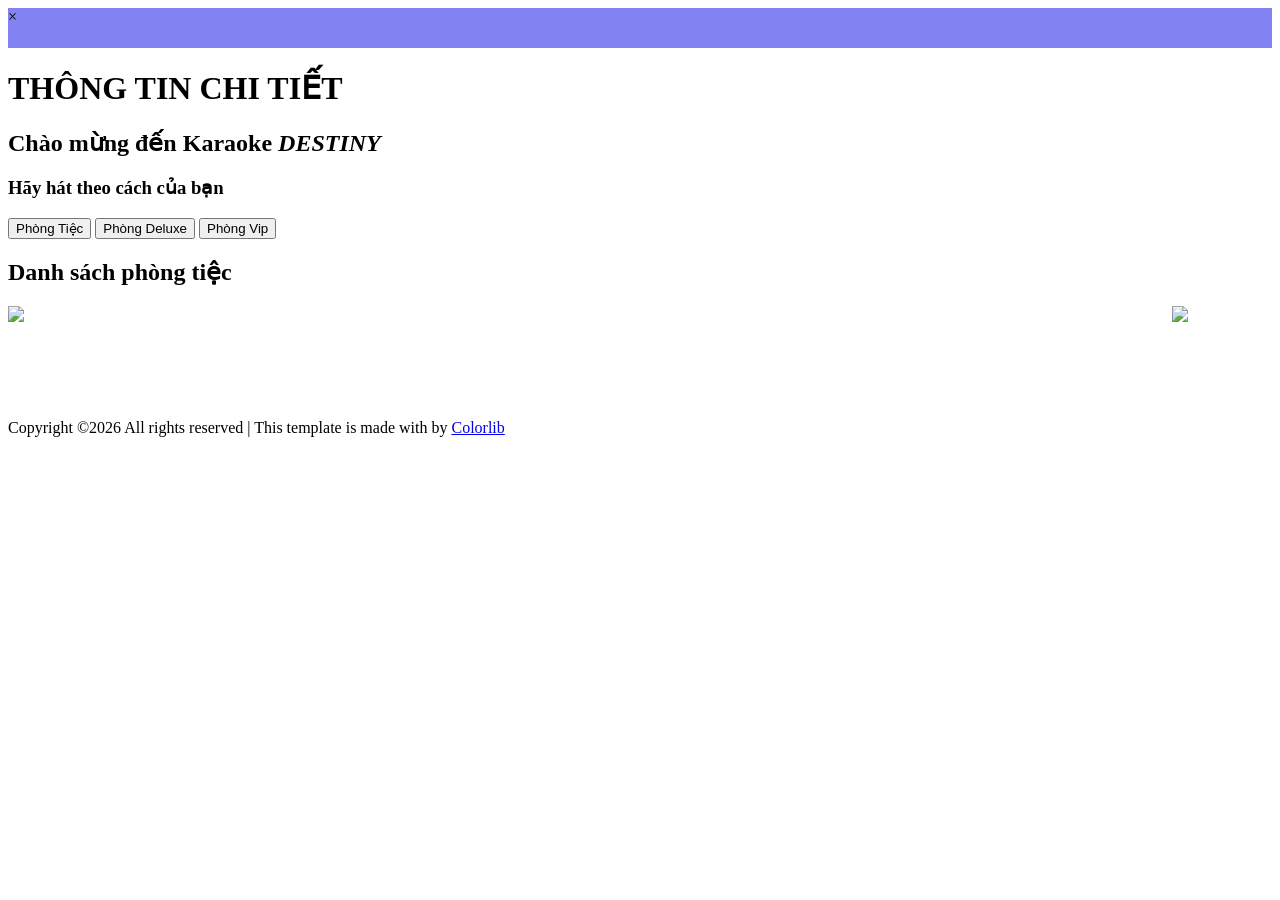
==== apps/html/KhachThamQuan/Home.html @ e82c20c2 "Thêm màn hình Home và xem chi tiết phòng" ====
<!doctype html>
<html lang="en">
  <head>
    <title>Trang chủ - Karaoke Destiny</title>
    <meta charset="utf-8">
    <meta name="viewport" content="width=device-width, initial-scale=1, shrink-to-fit=no">

    <link href="https://fonts.googleapis.com/css?family=Mukta+Mahee:200,300,400|Playfair+Display:400,700" rel="stylesheet">

    <link rel="stylesheet" href="../css/bootstrap.css">
    <link rel="stylesheet" href="../css/animate.css">
    <link rel="stylesheet" href="../css/owl.carousel.min.css">
    <link rel="stylesheet" href="../css/aos.css">
    
    <link rel="stylesheet" href="../fonts/ionicons/css/ionicons.min.css">

    <!-- Theme Style -->
    <link rel="stylesheet" href="../css/style.css">
  </head>
  <body class="wrapper">

    <div id="Chi_Tiet_Phong">
        <div style="height: 40px; background: rgb(130, 130, 243)">
            <span class="close">&times;</span>
        </div>

        <h1>THÔNG TIN CHI TIẾT</h1>
        
        <div id="main_detail">

        </div>


    </div>

    <section class="site-hero overlay" style="background-image: url(img/Phong_30.jpg)">
      <div class="container">
        <div class="row site-hero-inner justify-content-center align-items-center">
          <div class="col-md-10 text-center">
            <h1 class="heading" data-aos="fade-up">Chào mừng đến Karaoke <em>DESTINY</em></h1>
            <h3 class="sub-heading mb-5" data-aos="fade-up" data-aos-delay="100">Hãy hát theo cách của bạn</h3>
            
          </div>
        </div>
      </div>
    </section>
        <div class="col-md-10 text-center" id="chon_phong">
            <button id="PHONGTIEC" class="btn uppercase btn-primary mr-md-2 mr-0 mb-3 d-sm-inline d-block">Phòng Tiệc</button> 
            <button id="DELUXE" class="btn uppercase btn-primary mr-md-2 mr-0 mb-3 d-sm-inline d-block">Phòng Deluxe</button>
            <button id="PHONGVIP" class="btn uppercase btn-primary mr-md-2 mr-0 mb-3 d-sm-inline d-block">Phòng Vip</button>
        </div>
        
        <section class="section visit-section">
            <div class="container">
                <div class="row">
                    <div class="col-md-12">
                    <h2 class="heading" data-aos="fade-right" id="title_ds">Danh sách phòng tiệc</h2>
                </div>
            </div>
            <div class="row" id="CONTENT"> <!-- Nơi hiển thị danh sách phòng theo thể loại-->
                    
            </div>
        </section>
    
    <footer class="section footer-section">
        <div class="row">
            <div class="col-sm-6">
                <div style="float: right">
                    <a href="https://www.hcmus.edu.vn/" target="_blank">
                        <div class="iframe-img">
                            <img src="../img/hcmus.jpg" class="icon1"/>
                        </div>
                        <div class="overlay-icon">
                            <i class="fa fa-play-circle-o"></i>
                        </div>
                    </a>
                    <h5 style="text-align: left; width: 100px; color: white">HCMUS <br/> Đại học khoa học Tự nhiên TPHCM</h5>
                </div>
            </div>

            <div class="col-sm-5">
                <a href="http://www.fit.hcmus.edu.vn/vn/" target="_blank">
                    <div class="iframe-img">
                        <img src="../img/fit.jpg" class="icon1"/>
                    </div>
                    <div class="overlay-icon">
                        <i class="fa fa-play-circle-o"></i>
                    </div>
                </a>
                <h5 style="text-align: left; width: 100px; color: white">FIT HCMUS <br/> Khoa CNTT - ĐH KHTN </h5>
            </div>
        </div>
        <div class="row bordertop pt-5">
            <p class="col-md-12 text-center">
                Copyright &copy;<script>document.write(new Date().getFullYear());</script> All rights reserved | This template is made with <i class="fa fa-heart-o" aria-hidden="true"></i> by <a href="https://colorlib.com" target="_blank">Colorlib</a>
            </p>
        </div>
    </footer>
    
    <script src="../js/jquery-3.2.1.min.js"></script>
    <script src="../js/bootstrap.min.js"></script>
    <script src="../js/owl.carousel.min.js"></script>
    <!-- <script src="js/jquery.waypoints.min.js"></script> -->
    <script src="../js/aos.js"></script>
    <script src="../js/main.js"></script>
    <script src="../js/home.js"></script>
  </body>
</html>
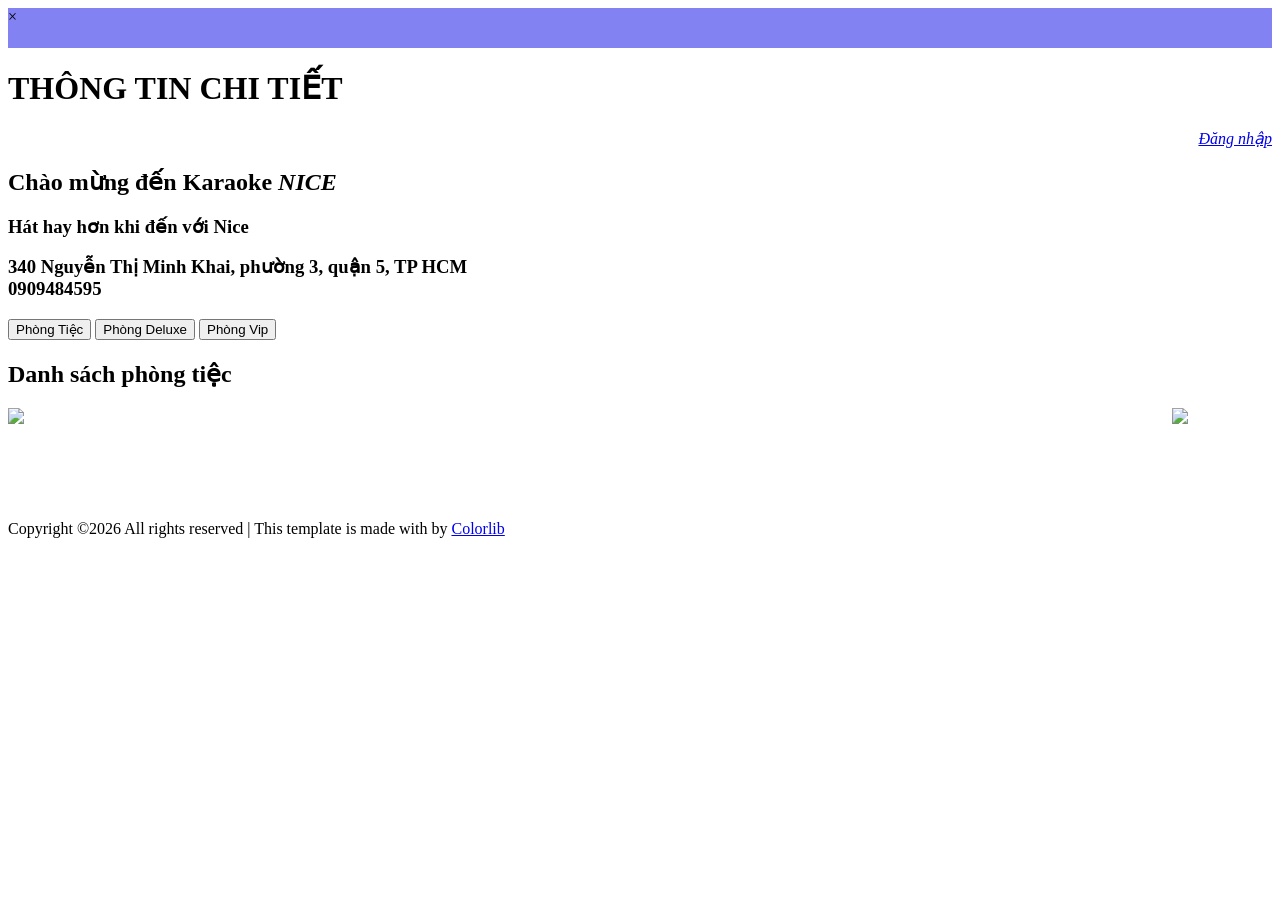
==== commit a8a2773f: "Cập nhật chức năng + code" ====
--- a/apps/html/KhachThamQuan/Home.html
+++ b/apps/html/KhachThamQuan/Home.html
@@ -1,7 +1,7 @@
 <!doctype html>
 <html lang="en">
   <head>
-    <title>Trang chủ - Karaoke Destiny</title>
+    <title>Trang chủ - Karaoke Nice</title>
     <meta charset="utf-8">
     <meta name="viewport" content="width=device-width, initial-scale=1, shrink-to-fit=no">
 
@@ -16,7 +16,7 @@
 
     <!-- Theme Style -->
     <link rel="stylesheet" href="../css/style.css">
-  </head>
+    </head>
   <body class="wrapper">
 
     <div id="Chi_Tiet_Phong">
@@ -29,16 +29,25 @@
         <div id="main_detail">
 
         </div>
+    </div>
 
-
-    </div>
+    <header class="site-header">
+        <div class="container-fluid">
+            <div class="row">
+            <div class="col-4 site-logo"></div>
+            <div class="col-8">
+                <div class="site-logo" data-aos="fade" style="text-align: right"><a href="/get_login" style="text-decoration: underline;"><em>Đăng nhập</em></a></div>
+                </div>
+        </div>
+    </header>
 
     <section class="site-hero overlay" style="background-image: url(img/Phong_30.jpg)">
       <div class="container">
         <div class="row site-hero-inner justify-content-center align-items-center">
           <div class="col-md-10 text-center">
-            <h1 class="heading" data-aos="fade-up">Chào mừng đến Karaoke <em>DESTINY</em></h1>
-            <h3 class="sub-heading mb-5" data-aos="fade-up" data-aos-delay="100">Hãy hát theo cách của bạn</h3>
+            <h1 class="heading" data-aos="fade-up">Chào mừng đến Karaoke <em>NICE</em></h1>
+            <h3 class="sub-heading mb-5" data-aos="fade-up" data-aos-delay="100">Hát hay hơn khi đến với Nice</h3>
+            <h3 class="sub-heading mb-5" data-aos="fade-up" data-aos-delay="100">340 Nguyễn Thị Minh Khai, phường 3, quận 5, TP HCM <br/> 0909484595 </h3>
             
           </div>
         </div>
